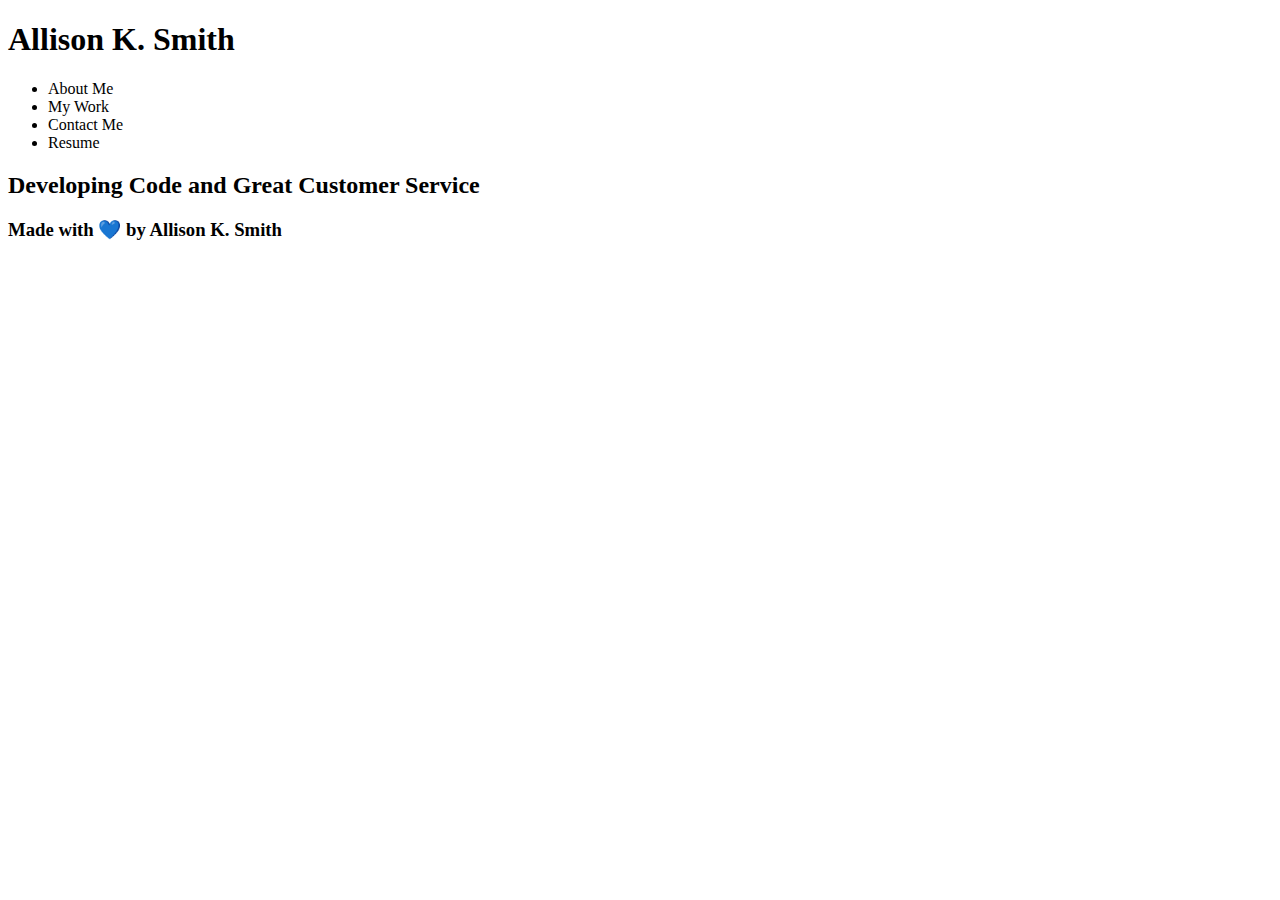
==== my-portfolio.html @ e0e80564 "add my-portfolio.html to repo" ====
<!DOCTYPE html>
<html>
    <head>
        <meta charset="UTF-8">
        <title>Allison K. Smith - Portfolio</title>
        <link href="css/styles.css" rel="stylesheet">
    </head>
    <body>
        <header>
            <h1>Allison K. Smith</h1>
            <div class="nav">
                <ul>
                    <li>About Me</li>
                    <li>My Work</li>
                    <li>Contact Me</li>
                    <li>Resume</li>
                </ul>
            </div>
        </header>
        <section class="hero">
            <h2>Developing Code and Great Customer Service</h2>
        </section>
        <section class="main-content">

            <div class="about-me"></div>
            <div class="my-work"></div>
            <div class="contact-me"></div>
            <div class="resume"></div>

        </section>
    </body>
    <footer>
        <h3>Made with &#x1F499; by Allison K. Smith</h3>
    </footer>
</html>
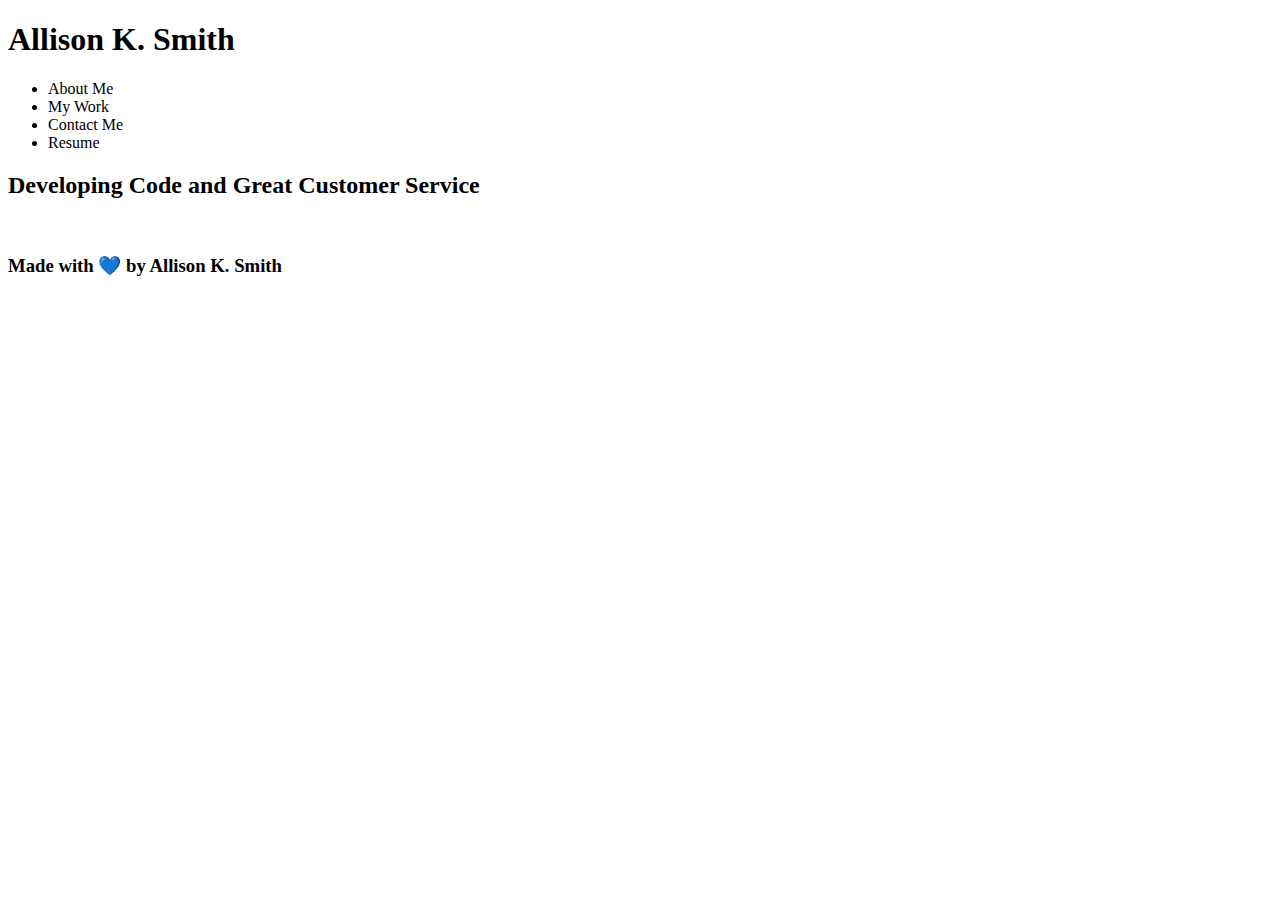
==== commit 7526ef1a: "added project structure" ====
--- a/my-portfolio.html
+++ b/my-portfolio.html
@@ -22,7 +22,10 @@
         </section>
         <section class="main-content">
 
-            <div class="about-me"></div>
+            <div class="about-me">
+                <!-- current bio photo -->
+                <img src="" />
+            </div>
             <div class="my-work"></div>
             <div class="contact-me"></div>
             <div class="resume"></div>
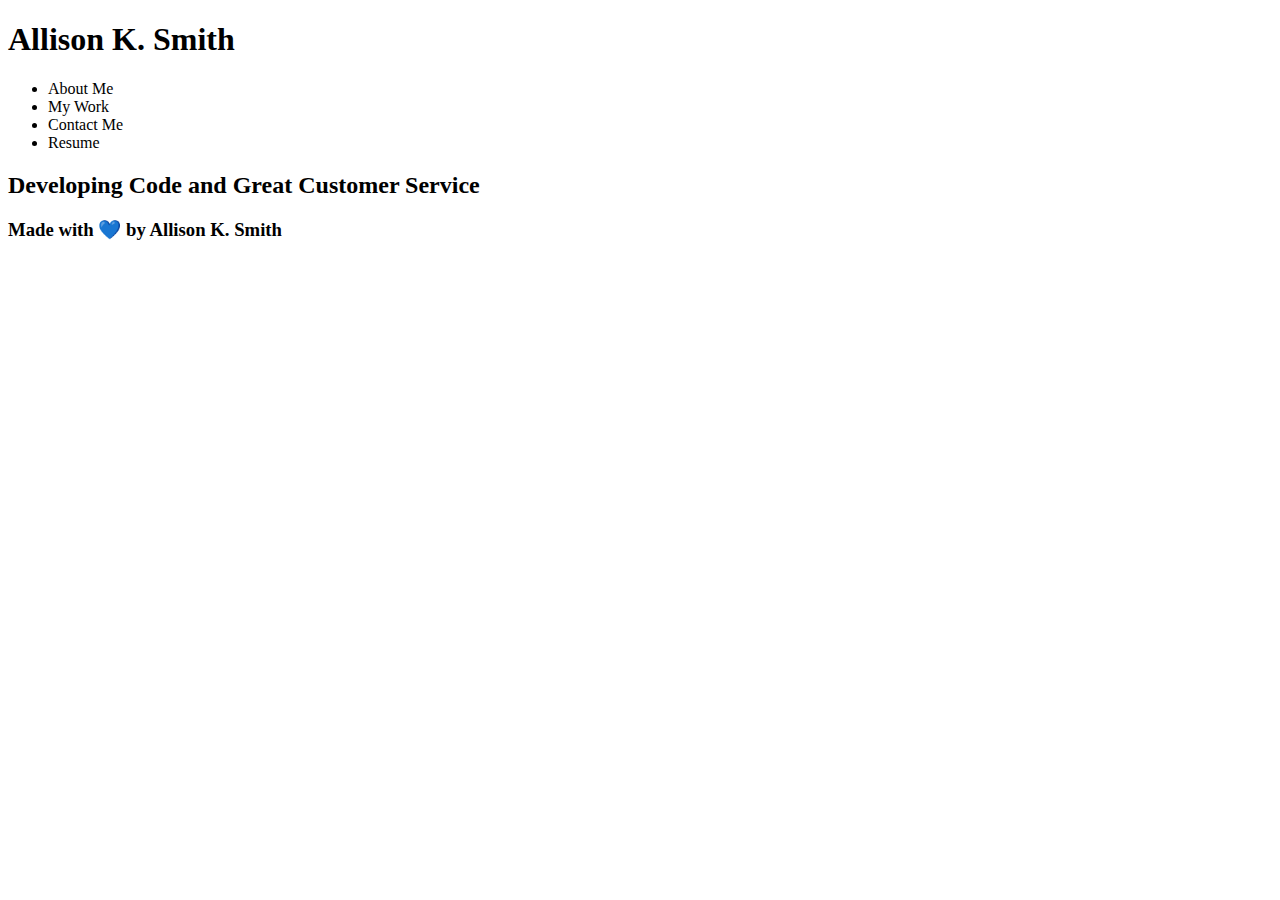
==== commit 3ec94a2d: "cutting edge site added to portfolio" ====
--- a/my-portfolio.html
+++ b/my-portfolio.html
@@ -22,10 +22,7 @@
         </section>
         <section class="main-content">
 
-            <div class="about-me">
-                <!-- current bio photo -->
-                <img src="" />
-            </div>
+            <div class="about-me"></div>
             <div class="my-work"></div>
             <div class="contact-me"></div>
             <div class="resume"></div>
@@ -35,4 +32,5 @@
     <footer>
         <h3>Made with &#x1F499; by Allison K. Smith</h3>
     </footer>
-</html>+</html>
+
